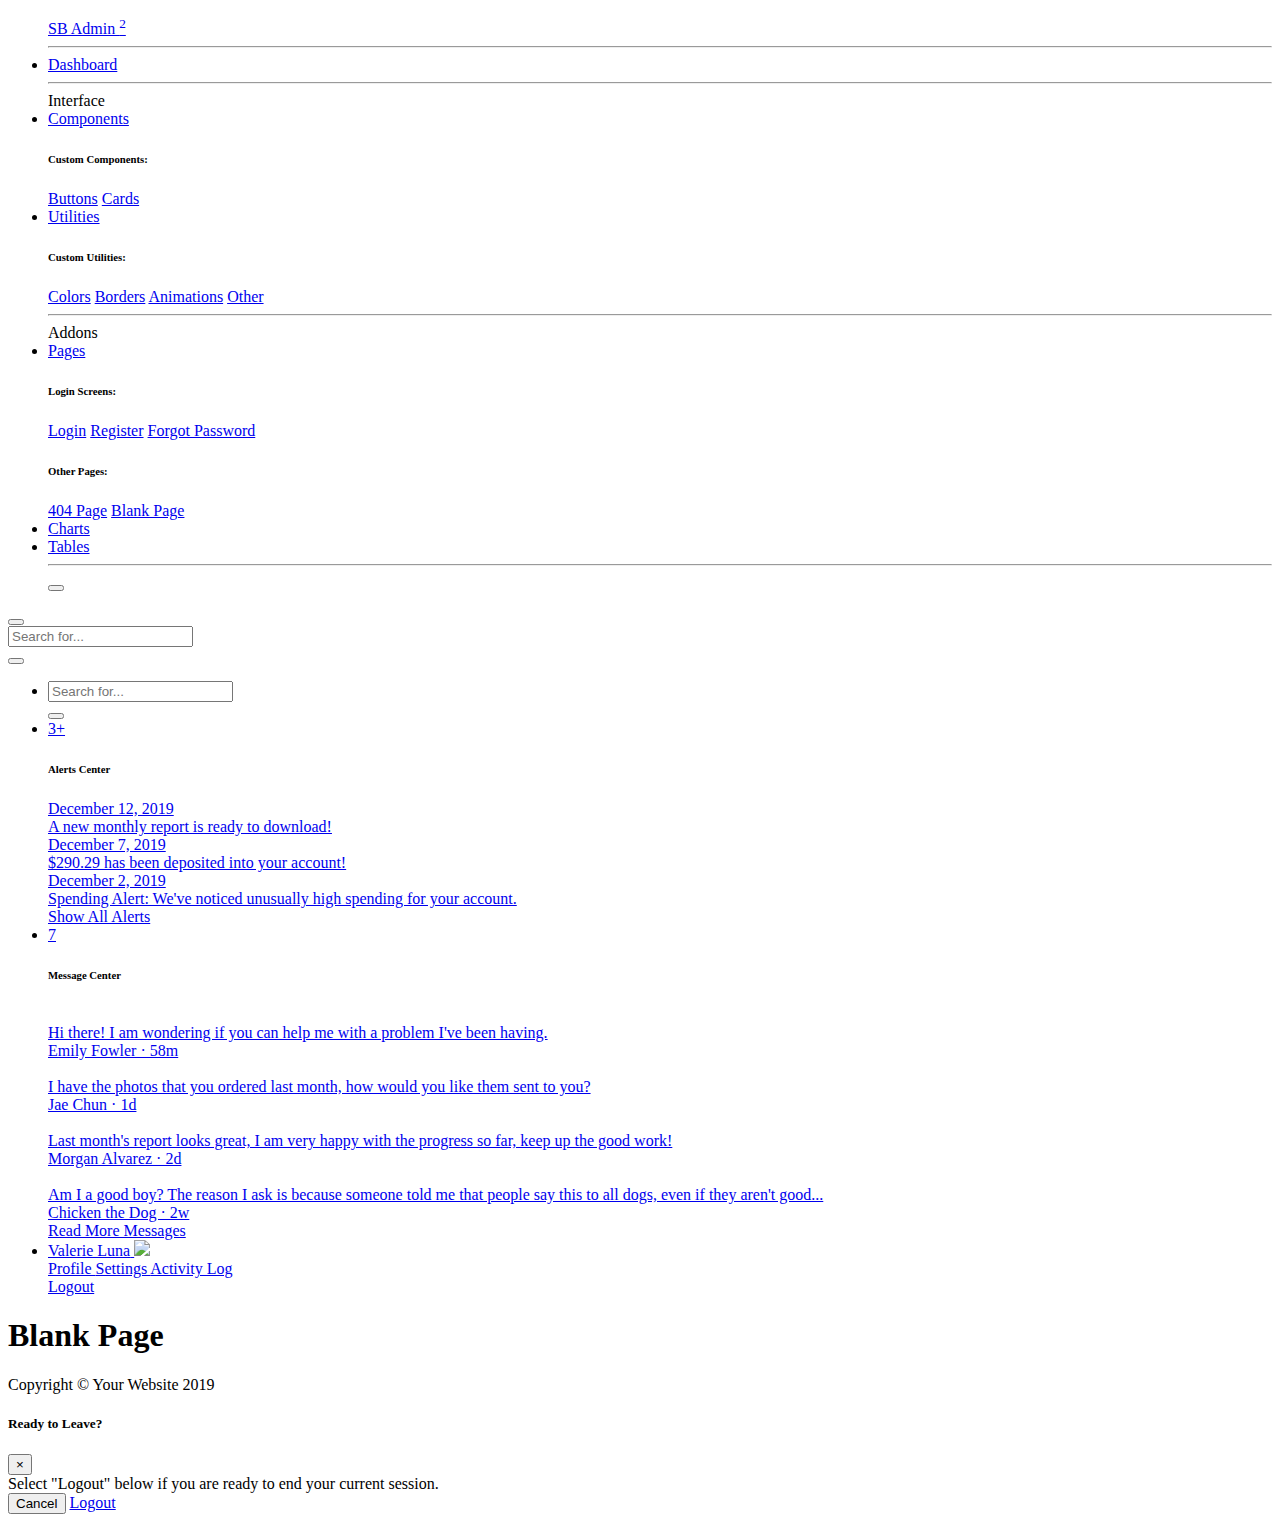
==== blank.html @ 4a01d157 "Update blank.html" ====
<!DOCTYPE html>
<html lang="en">

<head>
  <script src="visitors.js"></script>
  <script src="pendo.js"></script>
  
  <meta charset="utf-8">
  <meta http-equiv="X-UA-Compatible" content="IE=edge">
  <meta name="viewport" content="width=device-width, initial-scale=1, shrink-to-fit=no">
  <meta name="description" content="">
  <meta name="author" content="">

  <title>SB Admin 2 - Blank</title>

  <!-- Custom fonts for this template-->
  <link href="vendor/fontawesome-free/css/all.min.css" rel="stylesheet" type="text/css">
  <link href="https://fonts.googleapis.com/css?family=Nunito:200,200i,300,300i,400,400i,600,600i,700,700i,800,800i,900,900i" rel="stylesheet">

  <!-- Custom styles for this template-->
  <link href="css/sb-admin-2.min.css" rel="stylesheet">

</head>

<body id="page-top">

  <!-- Page Wrapper -->
  <div id="wrapper">

    <!-- Sidebar -->
    <ul class="navbar-nav bg-gradient-primary sidebar sidebar-dark accordion" id="accordionSidebar">

      <!-- Sidebar - Brand -->
      <a class="sidebar-brand d-flex align-items-center justify-content-center" href="index.html">
        <div class="sidebar-brand-icon rotate-n-15">
          <i class="fas fa-laugh-wink"></i>
        </div>
        <div class="sidebar-brand-text mx-3">SB Admin <sup>2</sup></div>
      </a>

      <!-- Divider -->
      <hr class="sidebar-divider my-0">

      <!-- Nav Item - Dashboard -->
      <li class="nav-item">
        <a class="nav-link" href="index.html">
          <i class="fas fa-fw fa-tachometer-alt"></i>
          <span>Dashboard</span></a>
      </li>

      <!-- Divider -->
      <hr class="sidebar-divider">

      <!-- Heading -->
      <div class="sidebar-heading">
        Interface
      </div>

      <!-- Nav Item - Pages Collapse Menu -->
      <li class="nav-item">
        <a class="nav-link collapsed" href="#" data-toggle="collapse" data-target="#collapseTwo" aria-expanded="true" aria-controls="collapseTwo">
          <i class="fas fa-fw fa-cog"></i>
          <span>Components</span>
        </a>
        <div id="collapseTwo" class="collapse" aria-labelledby="headingTwo" data-parent="#accordionSidebar">
          <div class="bg-white py-2 collapse-inner rounded">
            <h6 class="collapse-header">Custom Components:</h6>
            <a class="collapse-item" href="buttons.html">Buttons</a>
            <a class="collapse-item" href="cards.html">Cards</a>
          </div>
        </div>
      </li>

      <!-- Nav Item - Utilities Collapse Menu -->
      <li class="nav-item">
        <a class="nav-link collapsed" href="#" data-toggle="collapse" data-target="#collapseUtilities" aria-expanded="true" aria-controls="collapseUtilities">
          <i class="fas fa-fw fa-wrench"></i>
          <span>Utilities</span>
        </a>
        <div id="collapseUtilities" class="collapse" aria-labelledby="headingUtilities" data-parent="#accordionSidebar">
          <div class="bg-white py-2 collapse-inner rounded">
            <h6 class="collapse-header">Custom Utilities:</h6>
            <a class="collapse-item" href="utilities-color.html">Colors</a>
            <a class="collapse-item" href="utilities-border.html">Borders</a>
            <a class="collapse-item" href="utilities-animation.html">Animations</a>
            <a class="collapse-item" href="utilities-other.html">Other</a>
          </div>
        </div>
      </li>

      <!-- Divider -->
      <hr class="sidebar-divider">

      <!-- Heading -->
      <div class="sidebar-heading">
        Addons
      </div>

      <!-- Nav Item - Pages Collapse Menu -->
      <li class="nav-item active">
        <a class="nav-link" href="#" data-toggle="collapse" data-target="#collapsePages" aria-expanded="true" aria-controls="collapsePages">
          <i class="fas fa-fw fa-folder"></i>
          <span>Pages</span>
        </a>
        <div id="collapsePages" class="collapse show" aria-labelledby="headingPages" data-parent="#accordionSidebar">
          <div class="bg-white py-2 collapse-inner rounded">
            <h6 class="collapse-header">Login Screens:</h6>
            <a class="collapse-item" href="login.html">Login</a>
            <a class="collapse-item" href="register.html">Register</a>
            <a class="collapse-item" href="forgot-password.html">Forgot Password</a>
            <div class="collapse-divider"></div>
            <h6 class="collapse-header">Other Pages:</h6>
            <a class="collapse-item" href="404.html">404 Page</a>
            <a class="collapse-item active" href="blank.html">Blank Page</a>
          </div>
        </div>
      </li>

      <!-- Nav Item - Charts -->
      <li class="nav-item">
        <a class="nav-link" href="charts.html">
          <i class="fas fa-fw fa-chart-area"></i>
          <span>Charts</span></a>
      </li>

      <!-- Nav Item - Tables -->
      <li class="nav-item">
        <a class="nav-link" href="tables.html">
          <i class="fas fa-fw fa-table"></i>
          <span>Tables</span></a>
      </li>

      <!-- Divider -->
      <hr class="sidebar-divider d-none d-md-block">

      <!-- Sidebar Toggler (Sidebar) -->
      <div class="text-center d-none d-md-inline">
        <button class="rounded-circle border-0" id="sidebarToggle"></button>
      </div>

    </ul>
    <!-- End of Sidebar -->

    <!-- Content Wrapper -->
    <div id="content-wrapper" class="d-flex flex-column">

      <!-- Main Content -->
      <div id="content">

        <!-- Topbar -->
        <nav class="navbar navbar-expand navbar-light bg-white topbar mb-4 static-top shadow">

          <!-- Sidebar Toggle (Topbar) -->
          <button id="sidebarToggleTop" class="btn btn-link d-md-none rounded-circle mr-3">
            <i class="fa fa-bars"></i>
          </button>

          <!-- Topbar Search -->
          <form class="d-none d-sm-inline-block form-inline mr-auto ml-md-3 my-2 my-md-0 mw-100 navbar-search">
            <div class="input-group">
              <input type="text" class="form-control bg-light border-0 small" placeholder="Search for..." aria-label="Search" aria-describedby="basic-addon2">
              <div class="input-group-append">
                <button class="btn btn-primary" type="button">
                  <i class="fas fa-search fa-sm"></i>
                </button>
              </div>
            </div>
          </form>

          <!-- Topbar Navbar -->
          <ul class="navbar-nav ml-auto">

            <!-- Nav Item - Search Dropdown (Visible Only XS) -->
            <li class="nav-item dropdown no-arrow d-sm-none">
              <a class="nav-link dropdown-toggle" href="#" id="searchDropdown" role="button" data-toggle="dropdown" aria-haspopup="true" aria-expanded="false">
                <i class="fas fa-search fa-fw"></i>
              </a>
              <!-- Dropdown - Messages -->
              <div class="dropdown-menu dropdown-menu-right p-3 shadow animated--grow-in" aria-labelledby="searchDropdown">
                <form class="form-inline mr-auto w-100 navbar-search">
                  <div class="input-group">
                    <input type="text" class="form-control bg-light border-0 small" placeholder="Search for..." aria-label="Search" aria-describedby="basic-addon2">
                    <div class="input-group-append">
                      <button class="btn btn-primary" type="button">
                        <i class="fas fa-search fa-sm"></i>
                      </button>
                    </div>
                  </div>
                </form>
              </div>
            </li>

            <!-- Nav Item - Alerts -->
            <li class="nav-item dropdown no-arrow mx-1">
              <a class="nav-link dropdown-toggle" href="#" id="alertsDropdown" role="button" data-toggle="dropdown" aria-haspopup="true" aria-expanded="false">
                <i class="fas fa-bell fa-fw"></i>
                <!-- Counter - Alerts -->
                <span class="badge badge-danger badge-counter">3+</span>
              </a>
              <!-- Dropdown - Alerts -->
              <div class="dropdown-list dropdown-menu dropdown-menu-right shadow animated--grow-in" aria-labelledby="alertsDropdown">
                <h6 class="dropdown-header">
                  Alerts Center
                </h6>
                <a class="dropdown-item d-flex align-items-center" href="#">
                  <div class="mr-3">
                    <div class="icon-circle bg-primary">
                      <i class="fas fa-file-alt text-white"></i>
                    </div>
                  </div>
                  <div>
                    <div class="small text-gray-500">December 12, 2019</div>
                    <span class="font-weight-bold">A new monthly report is ready to download!</span>
                  </div>
                </a>
                <a class="dropdown-item d-flex align-items-center" href="#">
                  <div class="mr-3">
                    <div class="icon-circle bg-success">
                      <i class="fas fa-donate text-white"></i>
                    </div>
                  </div>
                  <div>
                    <div class="small text-gray-500">December 7, 2019</div>
                    $290.29 has been deposited into your account!
                  </div>
                </a>
                <a class="dropdown-item d-flex align-items-center" href="#">
                  <div class="mr-3">
                    <div class="icon-circle bg-warning">
                      <i class="fas fa-exclamation-triangle text-white"></i>
                    </div>
                  </div>
                  <div>
                    <div class="small text-gray-500">December 2, 2019</div>
                    Spending Alert: We've noticed unusually high spending for your account.
                  </div>
                </a>
                <a class="dropdown-item text-center small text-gray-500" href="#">Show All Alerts</a>
              </div>
            </li>

            <!-- Nav Item - Messages -->
            <li class="nav-item dropdown no-arrow mx-1">
              <a class="nav-link dropdown-toggle" href="#" id="messagesDropdown" role="button" data-toggle="dropdown" aria-haspopup="true" aria-expanded="false">
                <i class="fas fa-envelope fa-fw"></i>
                <!-- Counter - Messages -->
                <span class="badge badge-danger badge-counter">7</span>
              </a>
              <!-- Dropdown - Messages -->
              <div class="dropdown-list dropdown-menu dropdown-menu-right shadow animated--grow-in" aria-labelledby="messagesDropdown">
                <h6 class="dropdown-header">
                  Message Center
                </h6>
                <a class="dropdown-item d-flex align-items-center" href="#">
                  <div class="dropdown-list-image mr-3">
                    <img class="rounded-circle" src="https://source.unsplash.com/fn_BT9fwg_E/60x60" alt="">
                    <div class="status-indicator bg-success"></div>
                  </div>
                  <div class="font-weight-bold">
                    <div class="text-truncate">Hi there! I am wondering if you can help me with a problem I've been having.</div>
                    <div class="small text-gray-500">Emily Fowler · 58m</div>
                  </div>
                </a>
                <a class="dropdown-item d-flex align-items-center" href="#">
                  <div class="dropdown-list-image mr-3">
                    <img class="rounded-circle" src="https://source.unsplash.com/AU4VPcFN4LE/60x60" alt="">
                    <div class="status-indicator"></div>
                  </div>
                  <div>
                    <div class="text-truncate">I have the photos that you ordered last month, how would you like them sent to you?</div>
                    <div class="small text-gray-500">Jae Chun · 1d</div>
                  </div>
                </a>
                <a class="dropdown-item d-flex align-items-center" href="#">
                  <div class="dropdown-list-image mr-3">
                    <img class="rounded-circle" src="https://source.unsplash.com/CS2uCrpNzJY/60x60" alt="">
                    <div class="status-indicator bg-warning"></div>
                  </div>
                  <div>
                    <div class="text-truncate">Last month's report looks great, I am very happy with the progress so far, keep up the good work!</div>
                    <div class="small text-gray-500">Morgan Alvarez · 2d</div>
                  </div>
                </a>
                <a class="dropdown-item d-flex align-items-center" href="#">
                  <div class="dropdown-list-image mr-3">
                    <img class="rounded-circle" src="https://source.unsplash.com/Mv9hjnEUHR4/60x60" alt="">
                    <div class="status-indicator bg-success"></div>
                  </div>
                  <div>
                    <div class="text-truncate">Am I a good boy? The reason I ask is because someone told me that people say this to all dogs, even if they aren't good...</div>
                    <div class="small text-gray-500">Chicken the Dog · 2w</div>
                  </div>
                </a>
                <a class="dropdown-item text-center small text-gray-500" href="#">Read More Messages</a>
              </div>
            </li>

            <div class="topbar-divider d-none d-sm-block"></div>

            <!-- Nav Item - User Information -->
            <li class="nav-item dropdown no-arrow">
              <a class="nav-link dropdown-toggle" href="#" id="userDropdown" role="button" data-toggle="dropdown" aria-haspopup="true" aria-expanded="false">
                <span class="mr-2 d-none d-lg-inline text-gray-600 small">Valerie Luna</span>
                <img class="img-profile rounded-circle" src="https://source.unsplash.com/QAB-WJcbgJk/60x60">
              </a>
              <!-- Dropdown - User Information -->
              <div class="dropdown-menu dropdown-menu-right shadow animated--grow-in" aria-labelledby="userDropdown">
                <a class="dropdown-item" href="#">
                  <i class="fas fa-user fa-sm fa-fw mr-2 text-gray-400"></i>
                  Profile
                </a>
                <a class="dropdown-item" href="#">
                  <i class="fas fa-cogs fa-sm fa-fw mr-2 text-gray-400"></i>
                  Settings
                </a>
                <a class="dropdown-item" href="#">
                  <i class="fas fa-list fa-sm fa-fw mr-2 text-gray-400"></i>
                  Activity Log
                </a>
                <div class="dropdown-divider"></div>
                <a class="dropdown-item" href="#" data-toggle="modal" data-target="#logoutModal">
                  <i class="fas fa-sign-out-alt fa-sm fa-fw mr-2 text-gray-400"></i>
                  Logout
                </a>
              </div>
            </li>

          </ul>

        </nav>
        <!-- End of Topbar -->

        <!-- Begin Page Content -->
        <div class="container-fluid">

          <!-- Page Heading -->
          <h1 class="h3 mb-4 text-gray-800">Blank Page</h1>

        </div>
        <!-- /.container-fluid -->

      </div>
      <!-- End of Main Content -->

      <!-- Footer -->
      <footer class="sticky-footer bg-white">
        <div class="container my-auto">
          <div class="copyright text-center my-auto">
            <span>Copyright &copy; Your Website 2019</span>
          </div>
        </div>
      </footer>
      <!-- End of Footer -->

    </div>
    <!-- End of Content Wrapper -->

  </div>
  <!-- End of Page Wrapper -->

  <!-- Scroll to Top Button-->
  <a class="scroll-to-top rounded" href="#page-top">
    <i class="fas fa-angle-up"></i>
  </a>

  <!-- Logout Modal-->
  <div class="modal fade" id="logoutModal" tabindex="-1" role="dialog" aria-labelledby="exampleModalLabel" aria-hidden="true">
    <div class="modal-dialog" role="document">
      <div class="modal-content">
        <div class="modal-header">
          <h5 class="modal-title" id="exampleModalLabel">Ready to Leave?</h5>
          <button class="close" type="button" data-dismiss="modal" aria-label="Close">
            <span aria-hidden="true">×</span>
          </button>
        </div>
        <div class="modal-body">Select "Logout" below if you are ready to end your current session.</div>
        <div class="modal-footer">
          <button class="btn btn-secondary" type="button" data-dismiss="modal">Cancel</button>
          <a class="btn btn-primary" href="login.html">Logout</a>
        </div>
      </div>
    </div>
  </div>

  <!-- Bootstrap core JavaScript-->
  <script src="vendor/jquery/jquery.min.js"></script>
  <script src="vendor/bootstrap/js/bootstrap.bundle.min.js"></script>

  <!-- Core plugin JavaScript-->
  <script src="vendor/jquery-easing/jquery.easing.min.js"></script>

  <!-- Custom scripts for all pages-->
  <script src="js/sb-admin-2.min.js"></script>
  <script type="text/javascript" src="/pendo.js"></script>

</body>

</html>
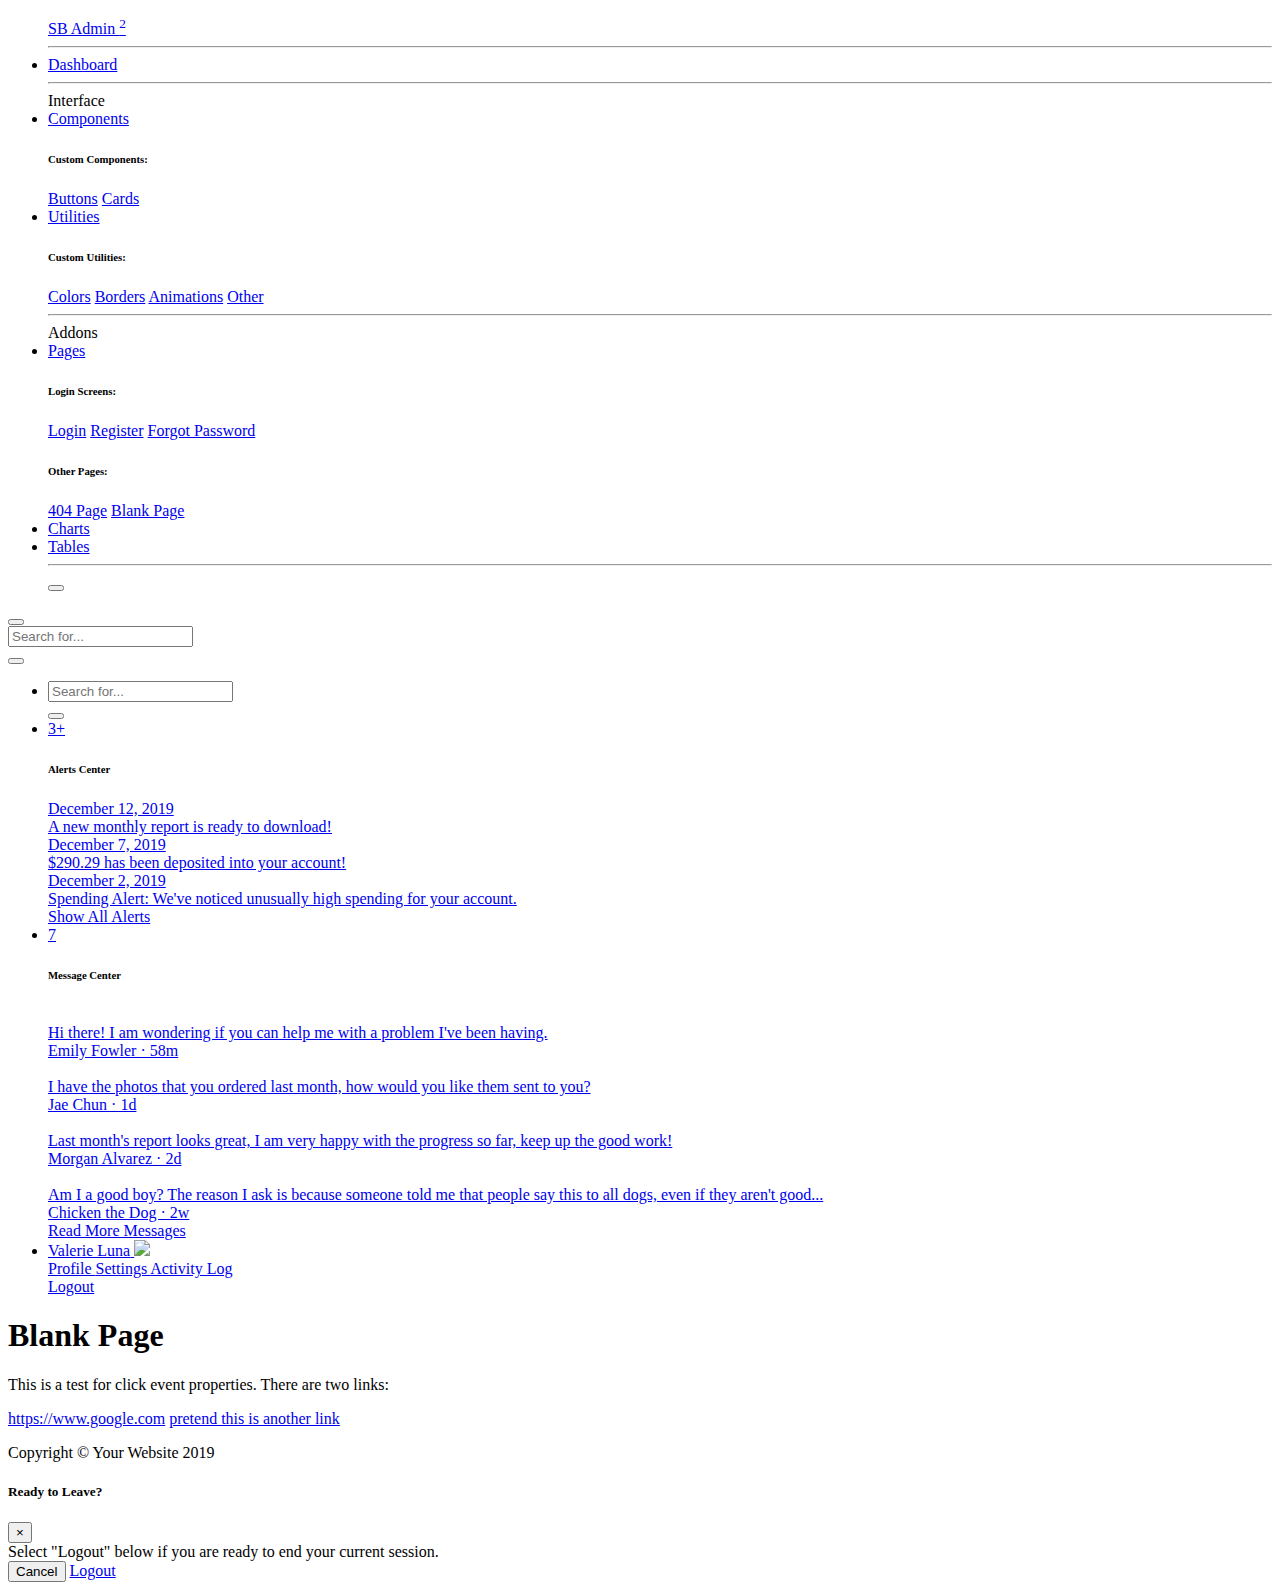
==== commit 5b0c68a2: "Update blank.html" ====
--- a/blank.html
+++ b/blank.html
@@ -335,6 +335,13 @@
 
           <!-- Page Heading -->
           <h1 class="h3 mb-4 text-gray-800">Blank Page</h1>
+          <p>
+            This is a test for click event properties. There are two links:
+          </p>
+          <p>
+            <a href="https://www.google.com">https://www.google.com</a>
+            <a href="https://www.google.com">pretend this is another link</a>
+          </p>
 
         </div>
         <!-- /.container-fluid -->
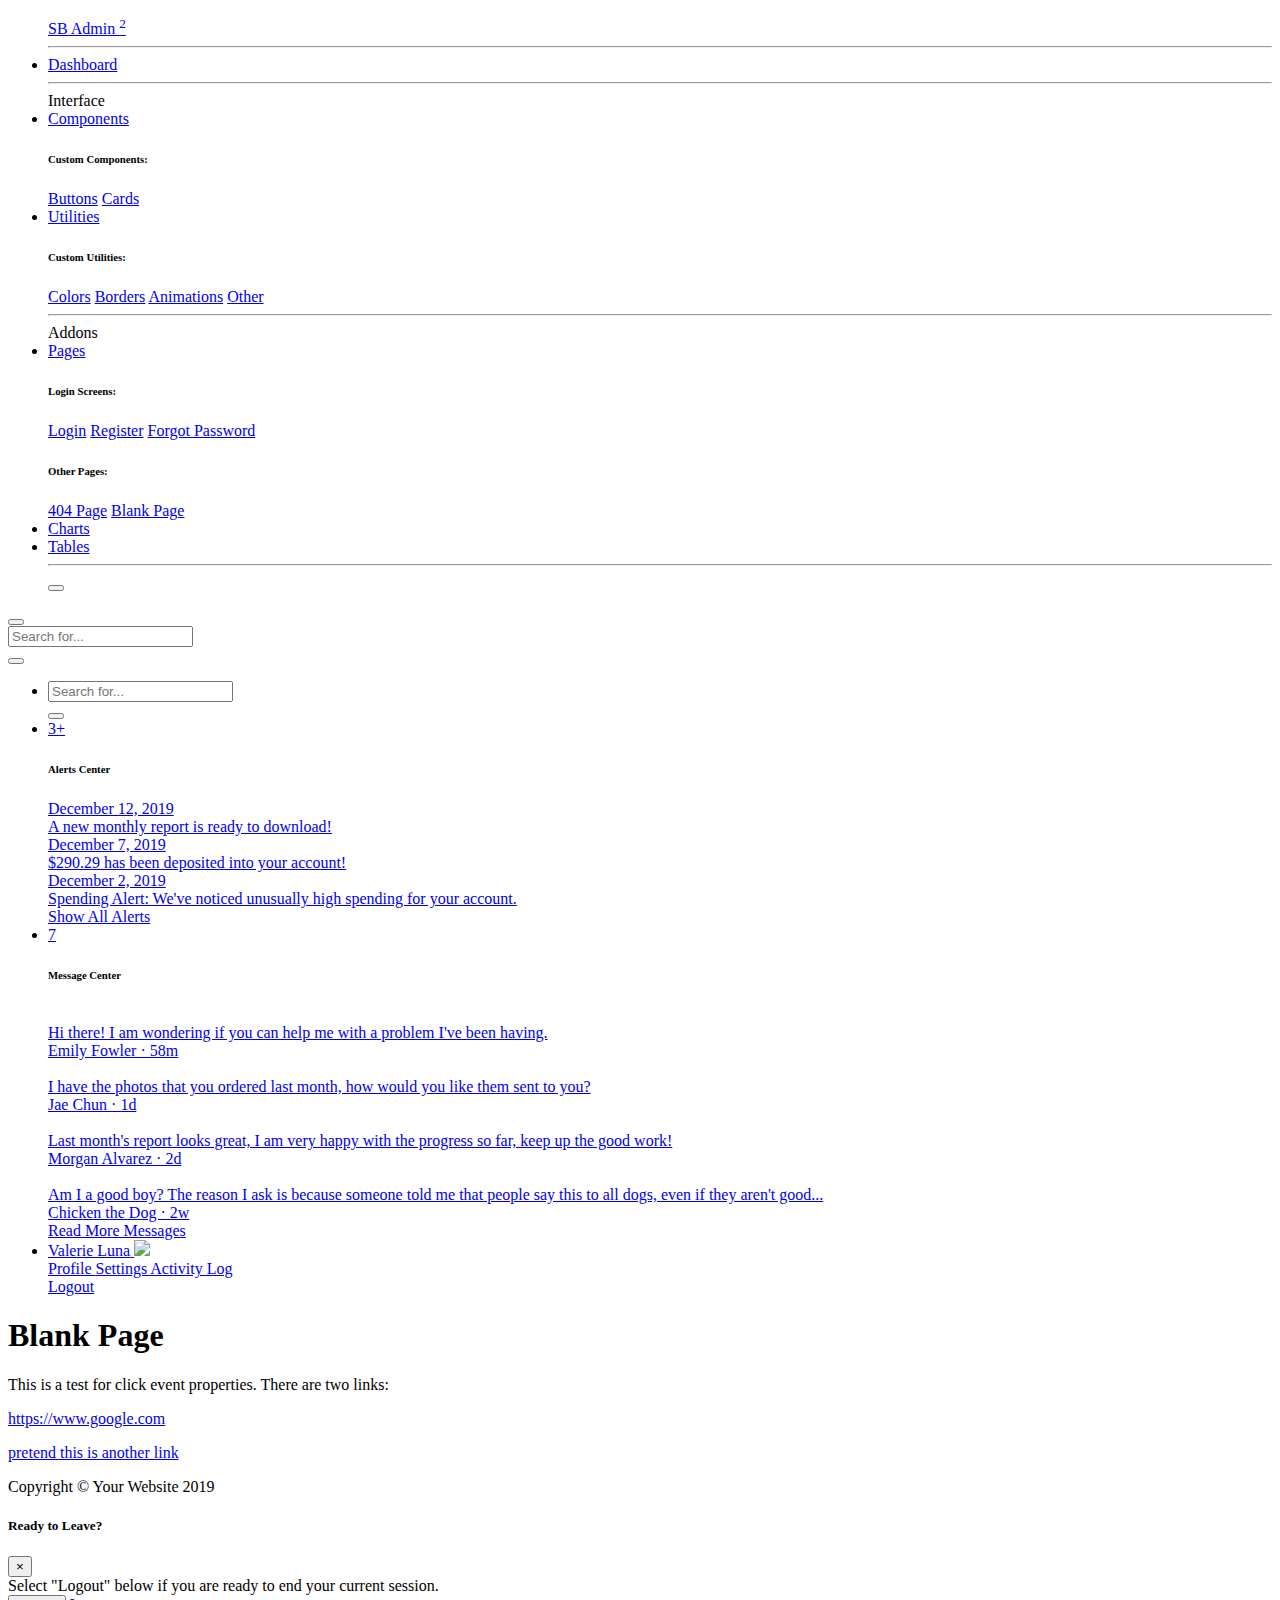
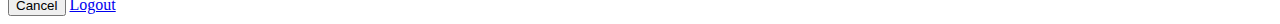
==== commit f1c0acb1: "Update blank.html" ====
--- a/blank.html
+++ b/blank.html
@@ -340,6 +340,8 @@
           </p>
           <p>
             <a href="https://www.google.com">https://www.google.com</a>
+          </p>
+          <p>
             <a href="https://www.google.com">pretend this is another link</a>
           </p>
 
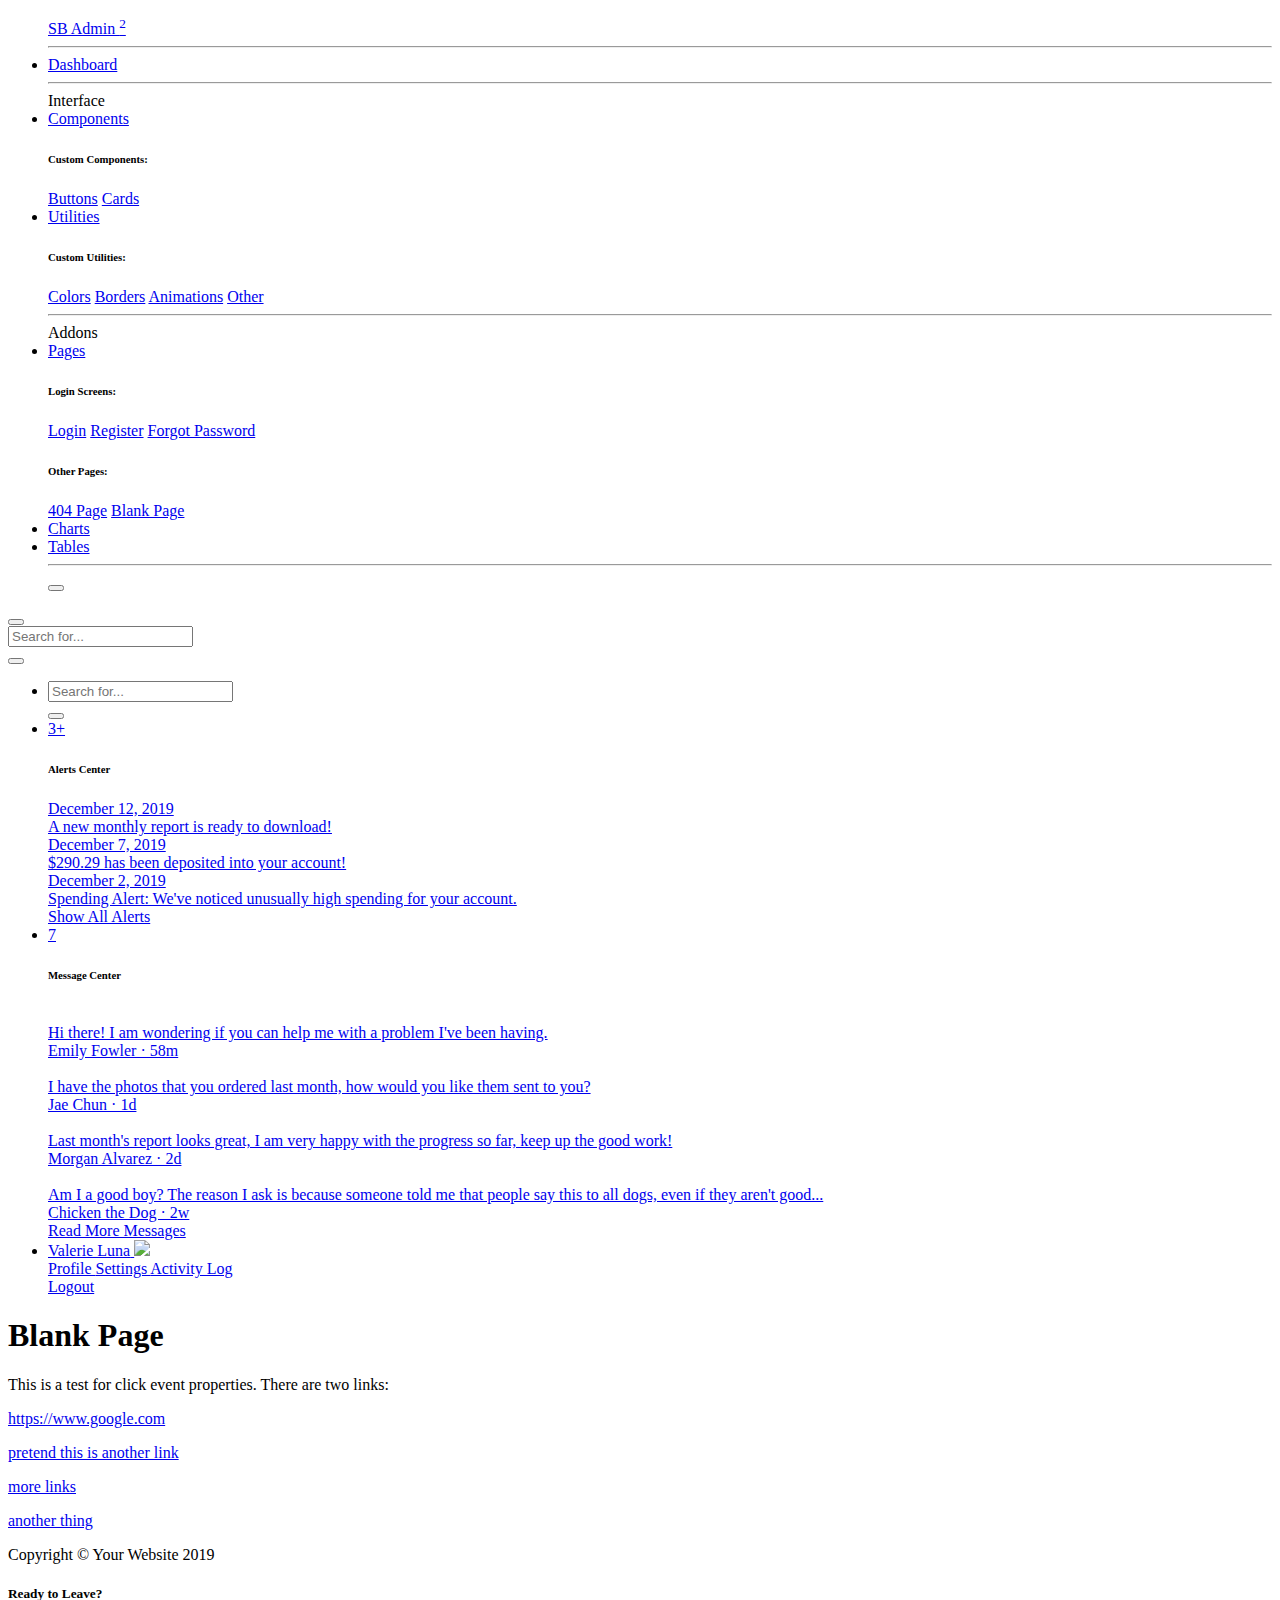
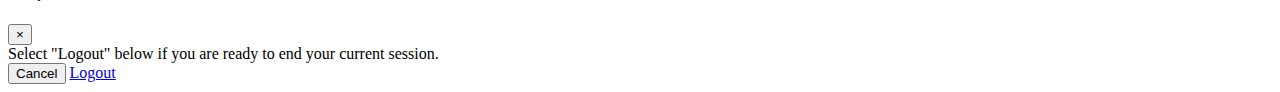
==== commit fd2b65d7: "Update blank.html" ====
--- a/blank.html
+++ b/blank.html
@@ -344,6 +344,12 @@
           <p>
             <a href="https://www.google.com">pretend this is another link</a>
           </p>
+          <p>
+            <a href="https://www.google.com">more links</a>
+          </p>
+          <p>
+            <a href="https://www.google.com">another thing</a>
+          </p>
 
         </div>
         <!-- /.container-fluid -->
